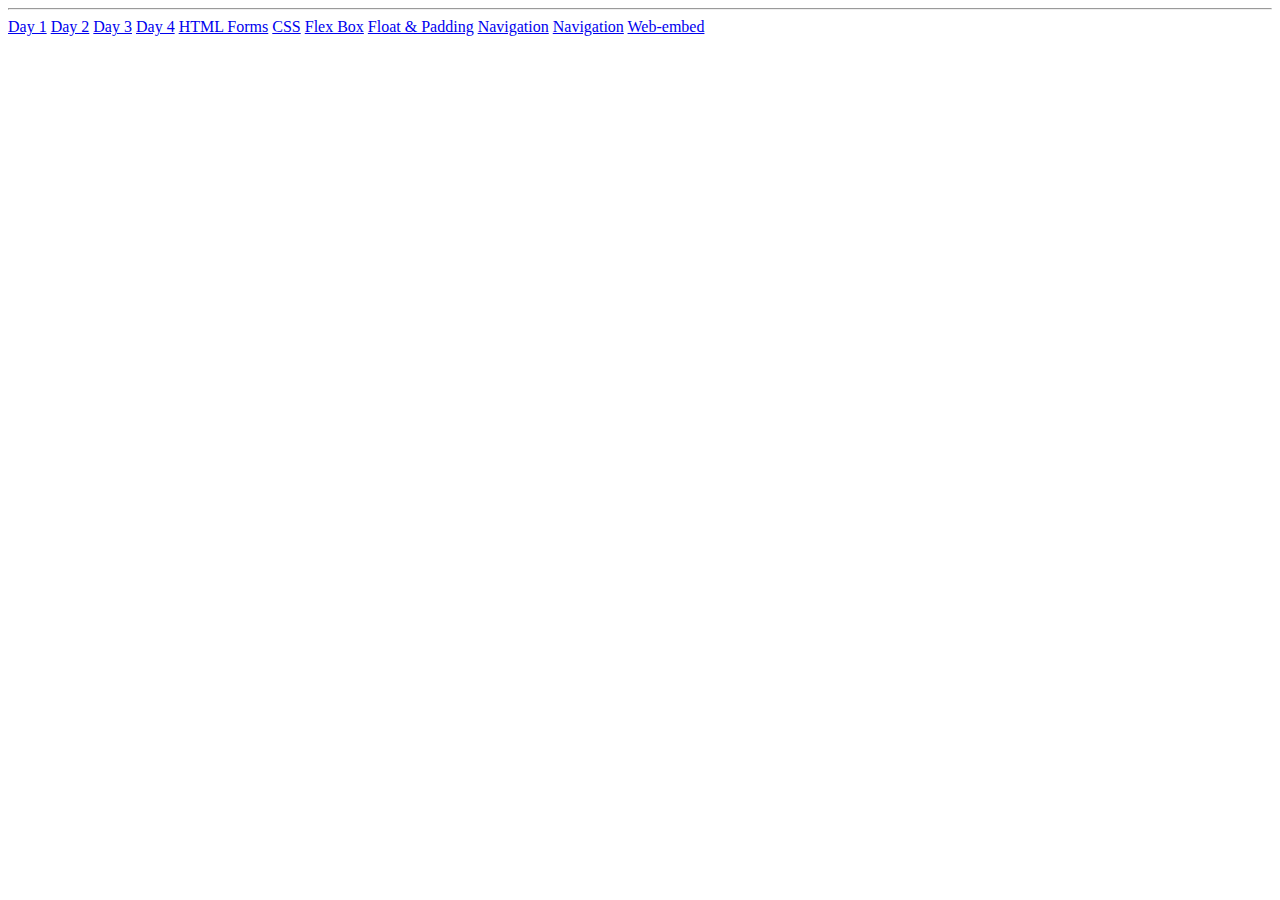
==== index.html @ 516cc22a "Initial commit." ====
<!DOCTYPE html>
<html lang="en">
<head>
    <meta charset="UTF-8">
    <meta name="viewport" content="width=<device-width>, initial-scale=1.0">
    <title>Index </title>
</head>
<body>
    <hr>
    <a href="JS/index.html">Day 1</a>
    <a href="JS/Day 1/hobbies.html">Day 2</a>
    <a href="JS/Day 2/learningcss.html">Day 3</a>
    <a href="JS/Day 2/divChanges.html">Day 4</a>
    <a href="JS/4-forms/begin/forms.html">HTML Forms</a>
    <a href="JS/CSS Units/units.html">CSS</a>
    <a href="JS/FlexBox/flexbox.html">Flex Box</a>
    <a href="JS/FloatsAndPadding/floated.html">Float & Padding</a>
    <a href="JS/Navigation/navigation.html">Navigation</a>
    <a href="JS/Navigation/navigation.html">Navigation</a>
    <a href="JS/web-embed/forms.html">Web-embed</a>
</body>
</html>
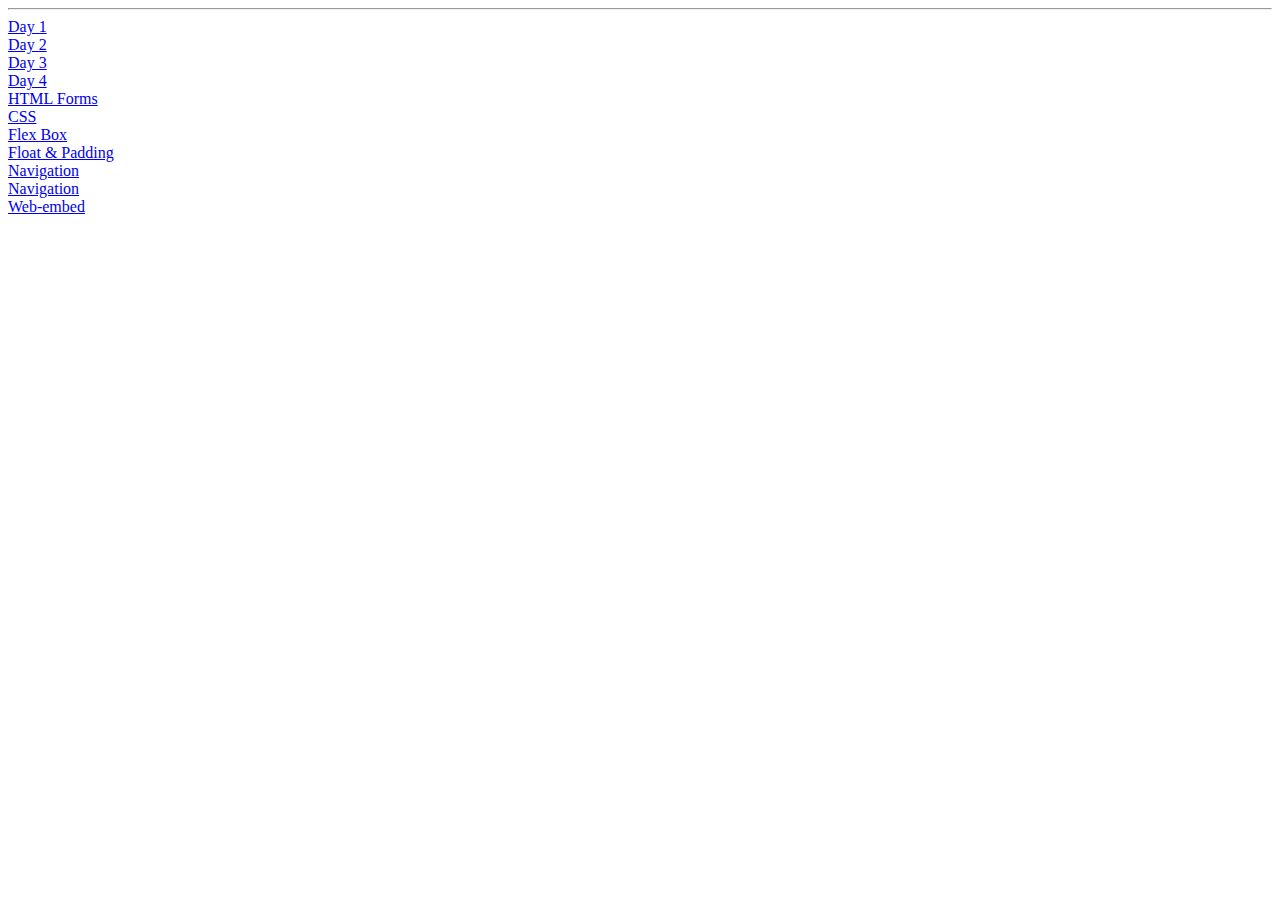
==== commit 7d91a326: "added style for index." ====
--- a/index.html
+++ b/index.html
@@ -4,7 +4,11 @@
     <meta charset="UTF-8">
     <meta name="viewport" content="width=<device-width>, initial-scale=1.0">
     <title>Index </title>
-</head>
+    <style>
+        a {
+            display: block;
+        }
+    </style></head>
 <body>
     <hr>
     <a href="JS/index.html">Day 1</a>
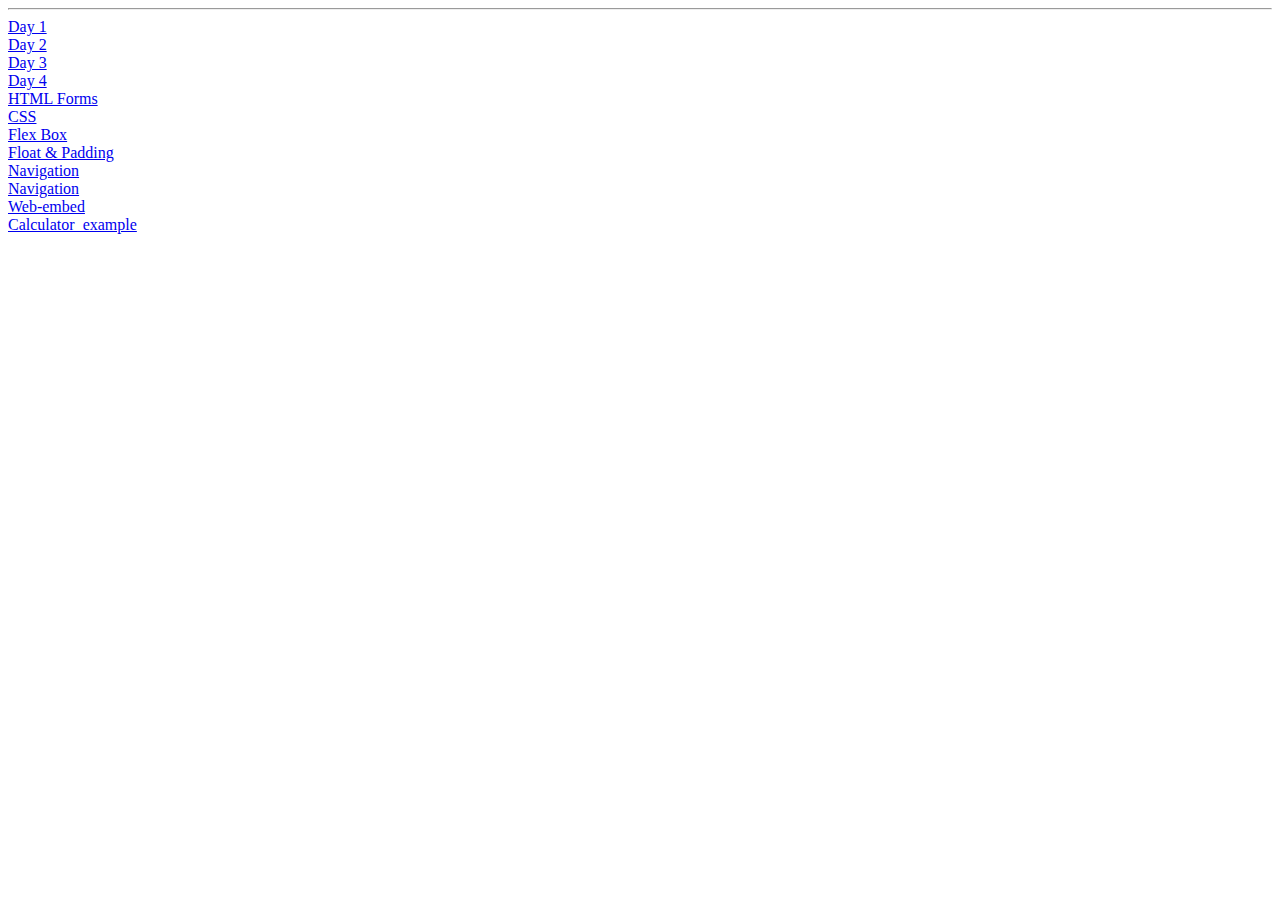
==== commit 049a9258: "initial commit." ====
--- a/index.html
+++ b/index.html
@@ -22,5 +22,5 @@
     <a href="JS/Navigation/navigation.html">Navigation</a>
     <a href="JS/Navigation/navigation.html">Navigation</a>
     <a href="JS/web-embed/forms.html">Web-embed</a>
-</body>
-</html>+    <a href="JS/calculator_html_CSS/begin/calculator.html">Calculator_example</a>
+</body>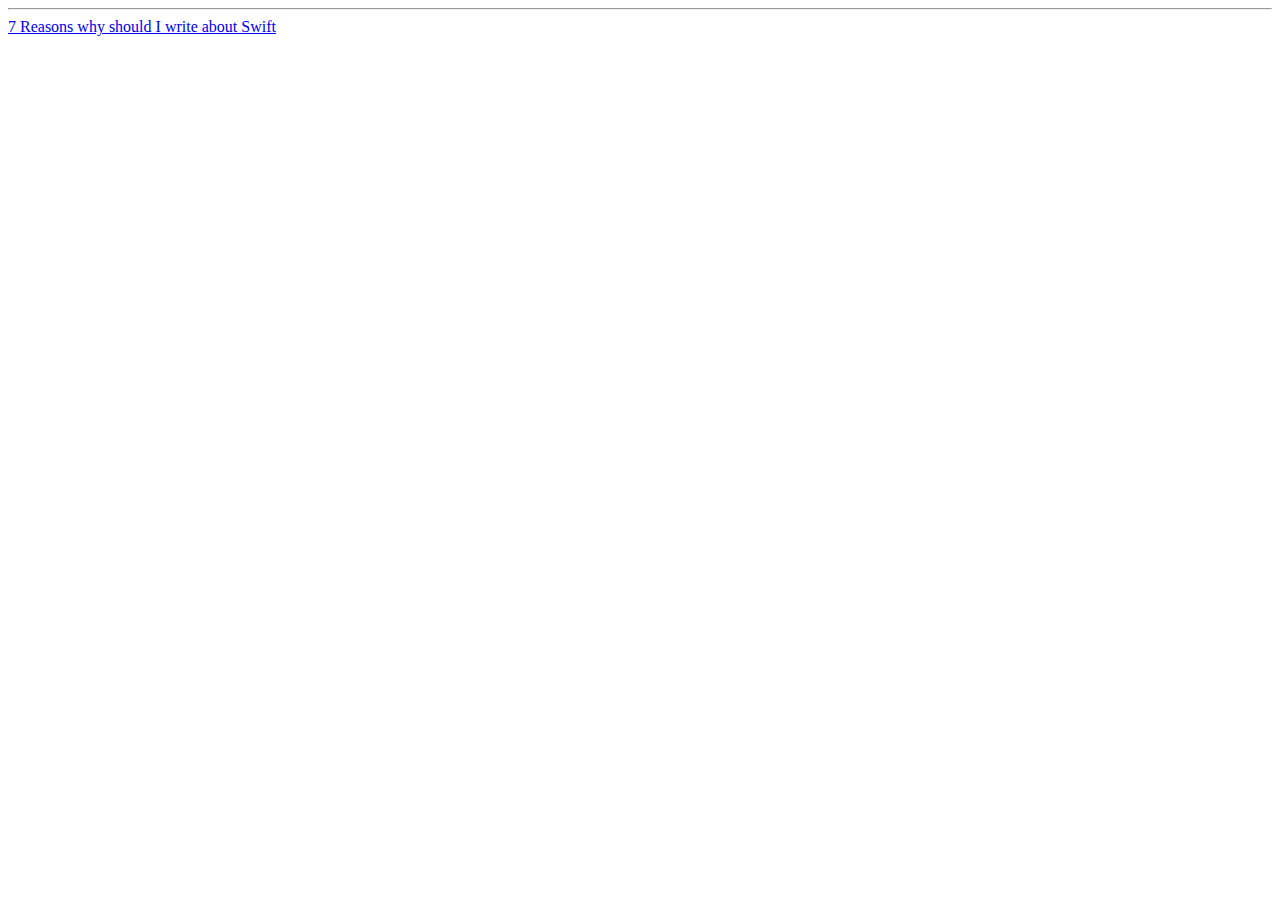
==== commit feb7093b: "Update index.html" ====
--- a/index.html
+++ b/index.html
@@ -11,16 +11,5 @@
     </style></head>
 <body>
     <hr>
-    <a href="JS/index.html">Day 1</a>
-    <a href="JS/Day 1/hobbies.html">Day 2</a>
-    <a href="JS/Day 2/learningcss.html">Day 3</a>
-    <a href="JS/Day 2/divChanges.html">Day 4</a>
-    <a href="JS/4-forms/begin/forms.html">HTML Forms</a>
-    <a href="JS/CSS Units/units.html">CSS</a>
-    <a href="JS/FlexBox/flexbox.html">Flex Box</a>
-    <a href="JS/FloatsAndPadding/floated.html">Float & Padding</a>
-    <a href="JS/Navigation/navigation.html">Navigation</a>
-    <a href="JS/Navigation/navigation.html">Navigation</a>
-    <a href="JS/web-embed/forms.html">Web-embed</a>
-    <a href="JS/calculator_html_CSS/begin/calculator.html">Calculator_example</a>
-</body>+    <a href="https://www.andrewcbancroft.com/2014/10/23/7-reasons-you-should-write-about-swift/">7 Reasons why should I write about Swift</a>
+</body>
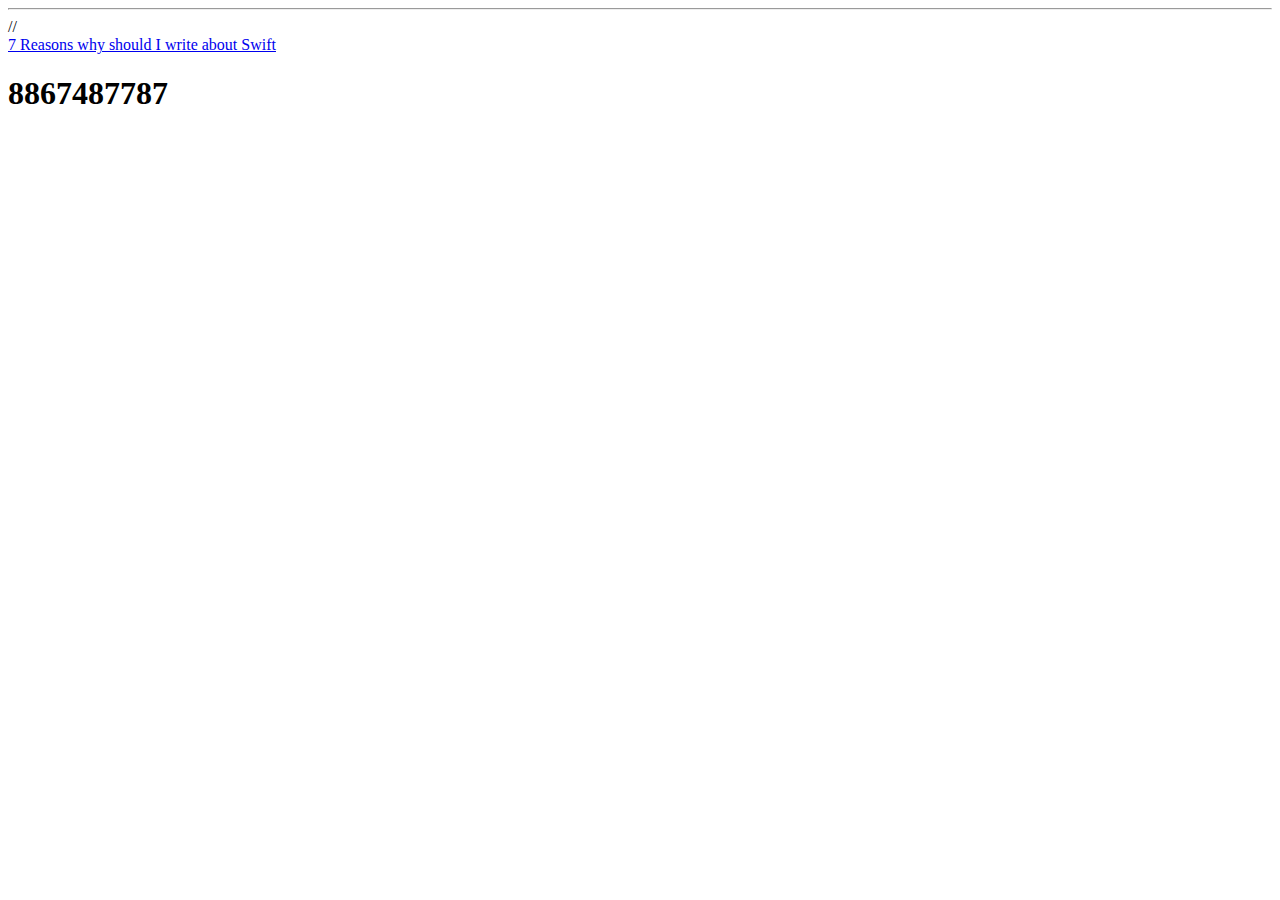
==== commit e1128d7f: "Update index.html" ====
--- a/index.html
+++ b/index.html
@@ -11,5 +11,6 @@
     </style></head>
 <body>
     <hr>
-    <a href="https://www.andrewcbancroft.com/2014/10/23/7-reasons-you-should-write-about-swift/">7 Reasons why should I write about Swift</a>
+   // <a href="https://www.andrewcbancroft.com/2014/10/23/7-reasons-you-should-write-about-swift/">7 Reasons why should I write about Swift</a>
+    <h1>8867487787</h1>
 </body>
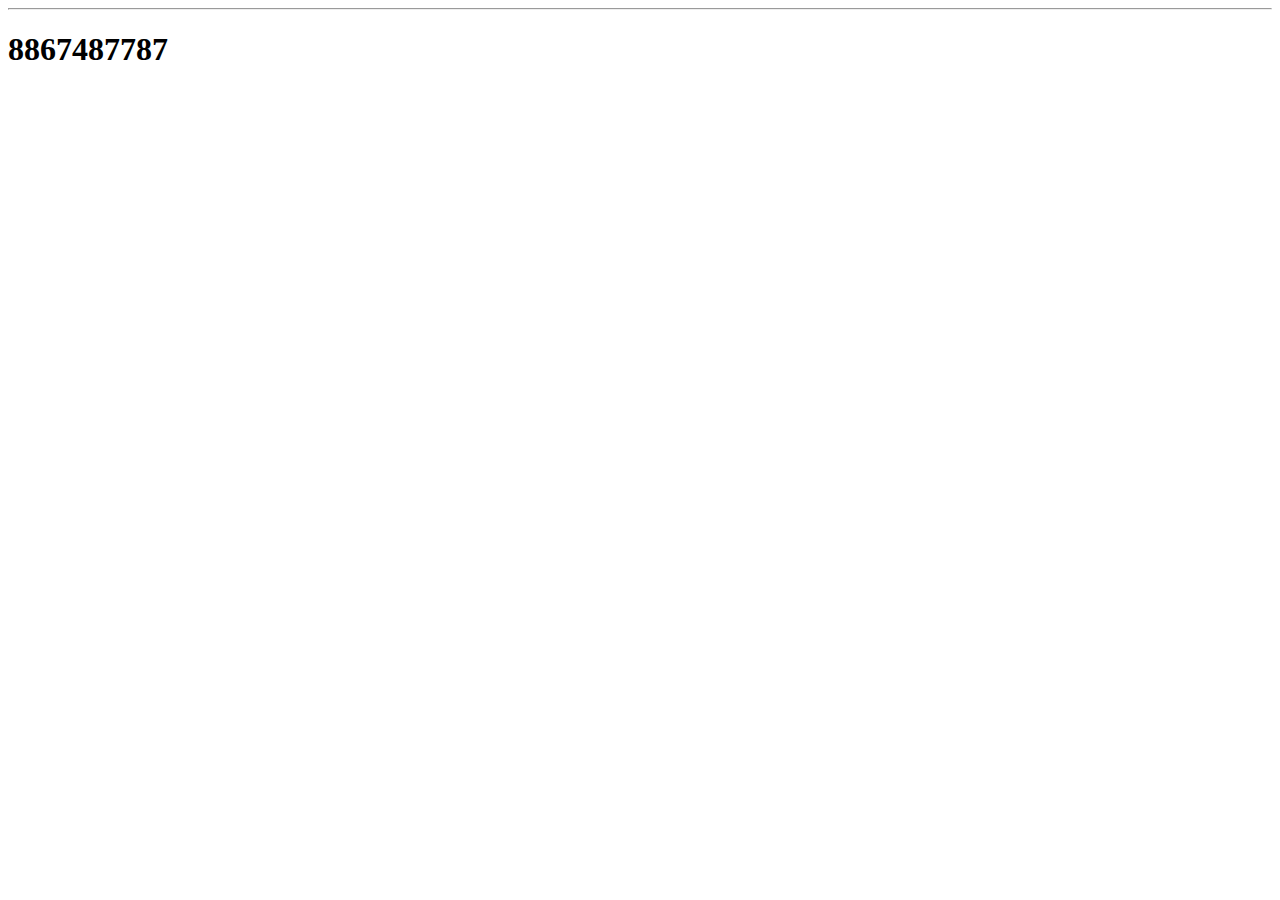
==== commit fc006f1f: "Update index.html" ====
--- a/index.html
+++ b/index.html
@@ -11,6 +11,6 @@
     </style></head>
 <body>
     <hr>
-   // <a href="https://www.andrewcbancroft.com/2014/10/23/7-reasons-you-should-write-about-swift/">7 Reasons why should I write about Swift</a>
+   <!--<a href="https://www.andrewcbancroft.com/2014/10/23/7-reasons-you-should-write-about-swift/">7 Reasons why should I write about Swift</a>-->
     <h1>8867487787</h1>
 </body>
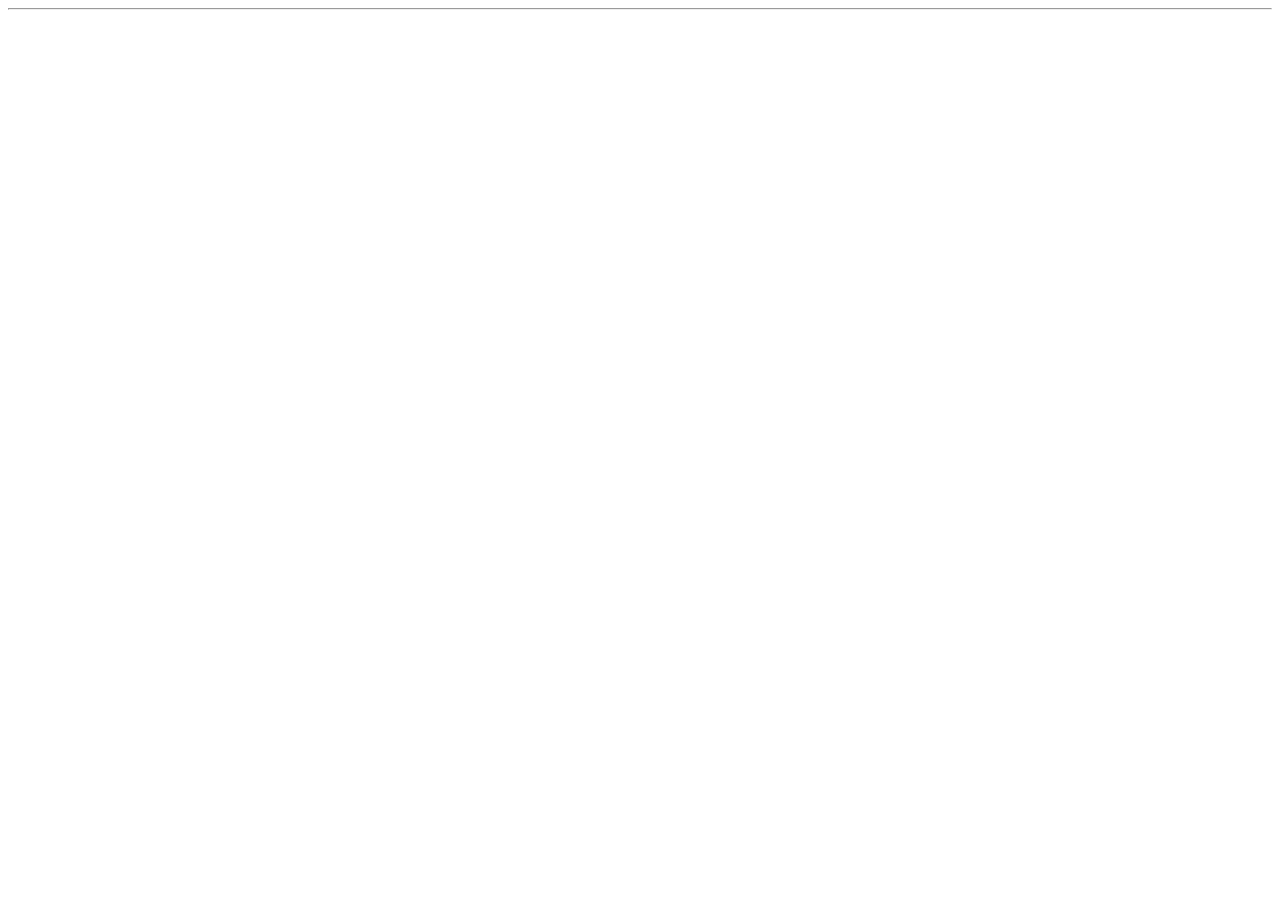
==== commit 2819d11a: "Update index.html" ====
--- a/index.html
+++ b/index.html
@@ -12,5 +12,5 @@
 <body>
     <hr>
    <!--<a href="https://www.andrewcbancroft.com/2014/10/23/7-reasons-you-should-write-about-swift/">7 Reasons why should I write about Swift</a>-->
-    <h1>8867487787</h1>
+   
 </body>
